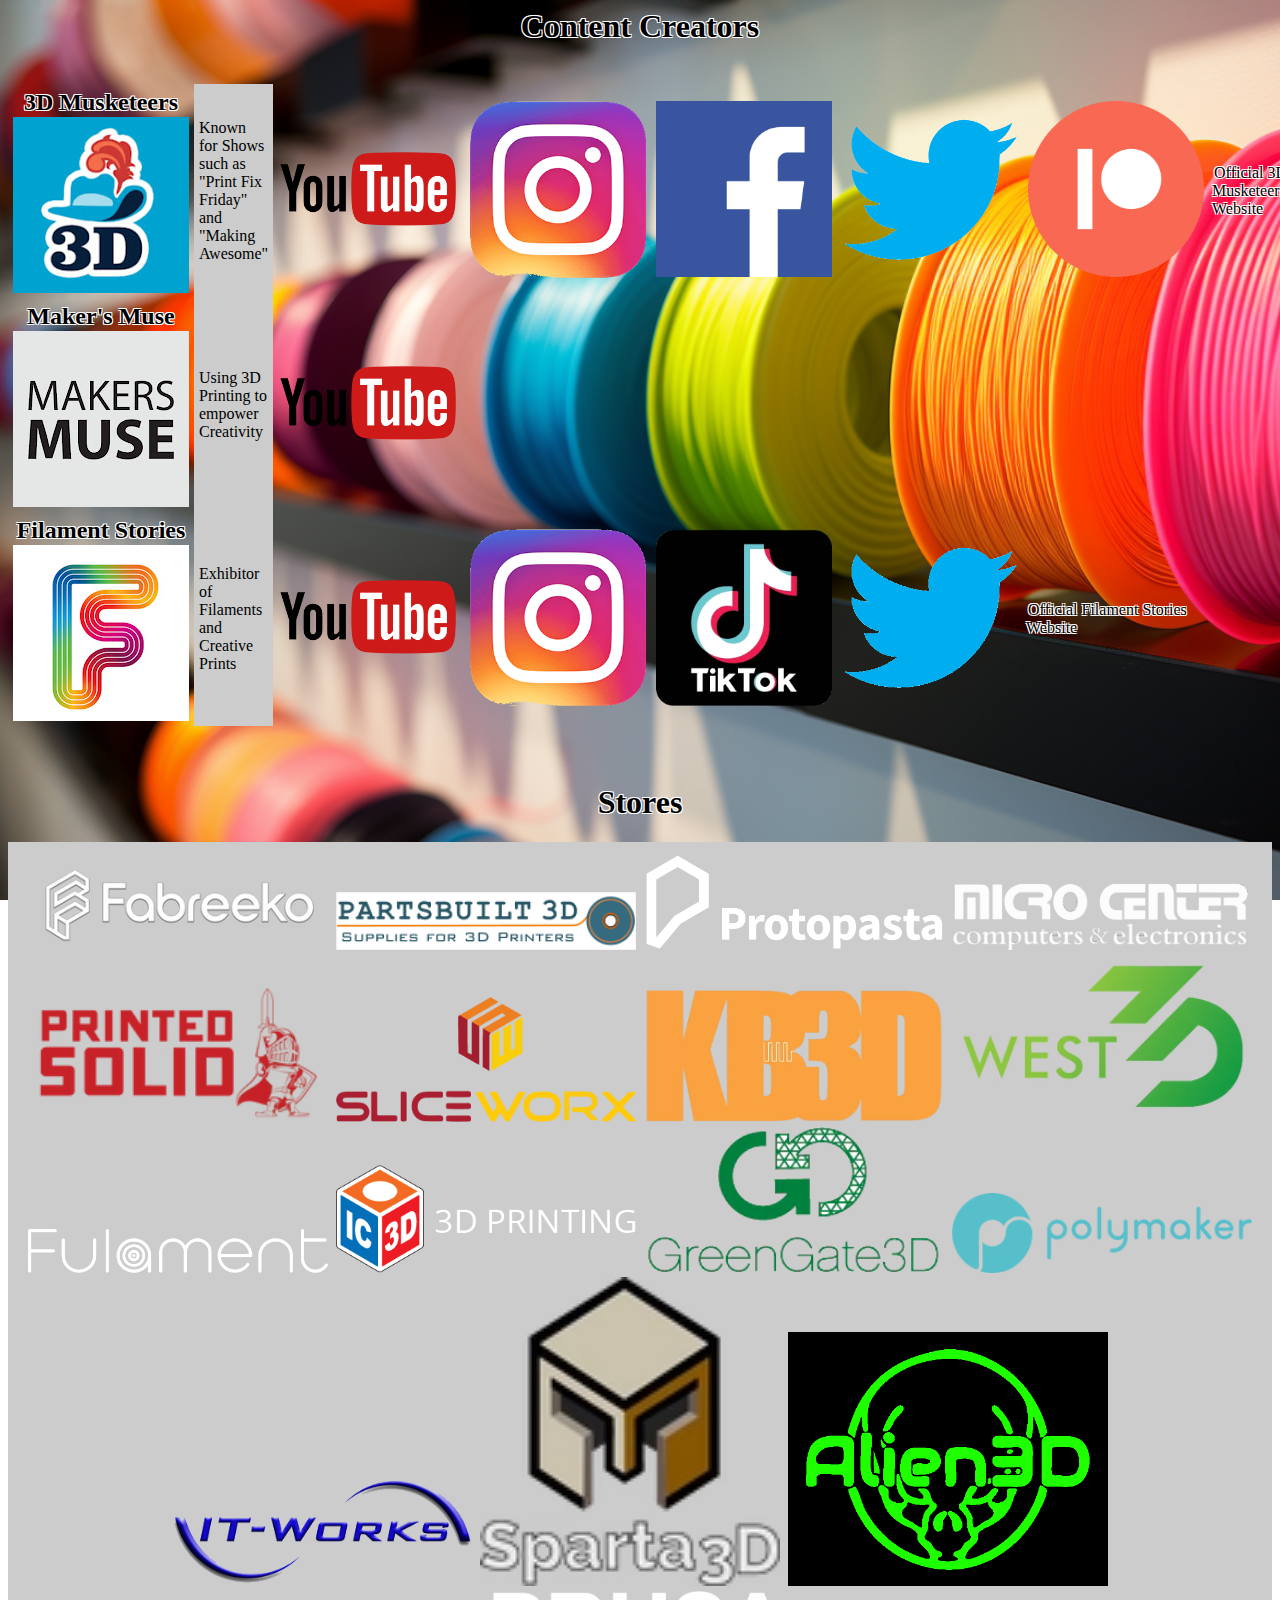
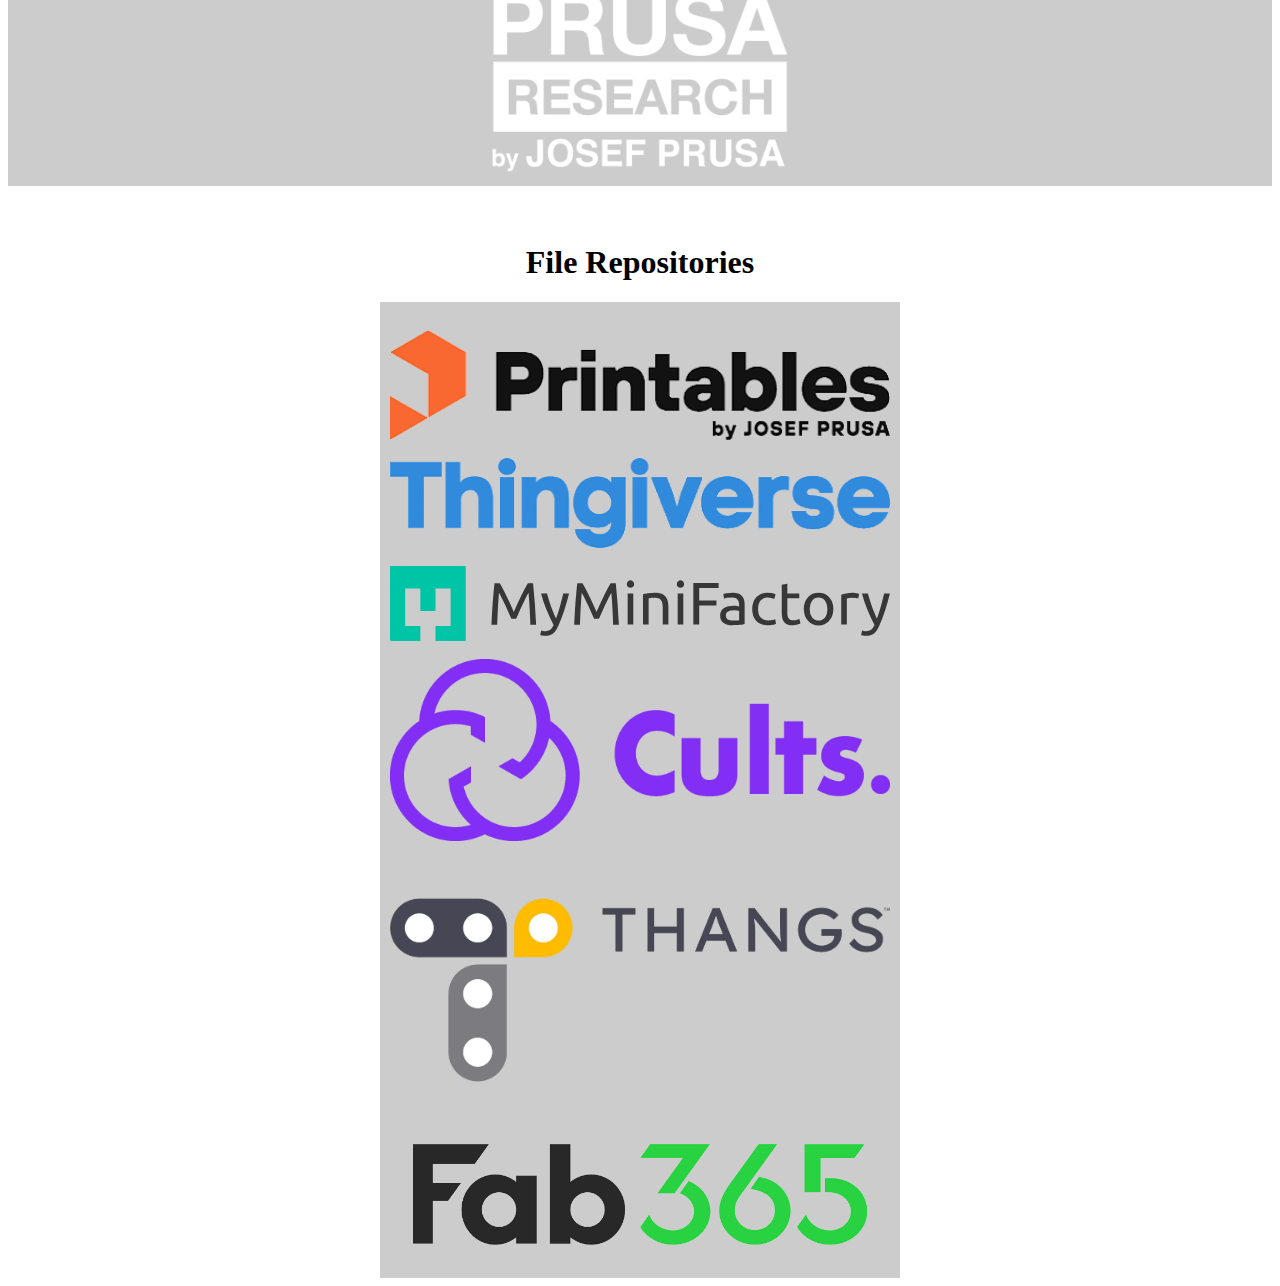
==== 3dp/test.html @ 502c5527 "Add Social media network images, add test page to get opinions on re-work of creator links" ====
<HTML>
<HEAD>
	<link rel="stylesheet" href="./css/style.css"/>
	<meta charset="UTF-8">
	<meta name="viewport" content="width=device-width, initial-scale=1.0">
</HEAD>

    <TITLE>Zura's 3D Printing Links</TITLE>
	
<body>
<CENTER><H1  class="text-with-outline">Content Creators</H1></CENTER>
    <br/>


<div class="table">
	<div class="table-row"> 
		<div class="table-cell">
			<CENTER><H2 class="text-with-outline no-margin" >3D Musketeers</H2></CENTER>
			<IMG src="./img/yt/3dmusketeers.jpg" title="Print Fix Fridays and Making Awesome" style="max-width:176px;">
		</div>
		<div class="table-cell gray-bg" style="max-width:176px;">
		Known for Shows such as "Print Fix Friday" and "Making Awesome"
		</div>
		<div class="table-cell" style="max-width:176px;">
			<A HREF="https://www.youtube.com/@3DMusketeers"><IMG SRC="./img/yt/YouTube.png" style="max-width:176px;"></A>
		</div>
		<div class="table-cell" style="max-width:176px;">
			<A HREF="https://www.instagram.com/3dmusketeers/"><IMG SRC="./img/socials/instagram.png" style="max-width:176px;"></A>
		</div>
		<div class="table-cell" style="max-width:176px;">
			<A HREF="https://facebook.com/3dmusketeers"><IMG SRC="./img/socials/facebook.png" style="max-width:176px;"></A>
		</div>		
		<div class="table-cell" style="max-width:176px;">
			<A HREF="https://twitter.com/3d_musketeers"><IMG SRC="./img/socials/twitter.png" style="max-width:176px;"></A>
		</div>
		<div class="table-cell" style="max-width:176px;">
			<A HREF="https://www.patreon.com/3DMusketeers"><IMG SRC="./img/socials/patreon.png" style="max-width:176px;"></A>
		</div>
		<div class="table-cell" style="max-width:500px;">
			<A HREF="https://3dmusketeers.com/" style="text-with-outline">Official 3D Musketeers Website</A>
		</div>		
	</div>
	<!-- Next! --> 
	<div class="table-row"> 
		<div class="table-cell">
			<CENTER><H2 class="text-with-outline no-margin">Maker's Muse</H2></CENTER>
			<IMG src="./img/yt/makersmuse.jpg" title="Using 3D Printing to empower Creativity" style="max-width:176px;">
		</div>
		<div class="table-cell gray-bg" style="max-width:176px;">
		Using 3D Printing to empower Creativity
		</div>
		<div class="table-cell">
			<A HREF="https://www.youtube.com/@MakersMuse"><IMG SRC="./img/yt/YouTube.png" style="max-width:176px;"></A>
		</div>
	</div>	
	<!-- Next! --> 
		<div class="table-row"> 
		<div class="table-cell">
			<CENTER><H2 class="text-with-outline no-margin" >Filament Stories</H2></CENTER>
			<IMG src="./img/yt/filamentstories.jpg" title="Exhibitor of Filaments and Creative Prints" style="max-width:176px;">
		</div>
		<div class="table-cell gray-bg" style="max-width:176px;">
		Exhibitor of Filaments and Creative Prints
		</div>
		<div class="table-cell" style="max-width:176px;">
			<A HREF="https://www.youtube.com/@FilamentStories"><IMG SRC="./img/yt/YouTube.png" style="max-width:176px;"></A>
		</div>
		<div class="table-cell" style="max-width:176px;">
			<A HREF="https://www.instagram.com/filamentstories/"><IMG SRC="./img/socials/instagram.png" style="max-width:176px;"></A>
		</div>
		<div class="table-cell" style="max-width:176px;">
			<A HREF="https://www.tiktok.com/@filamentstories"><IMG SRC="./img/socials/tiktok.webp" style="max-width:176px;"></A>
		</div>		
		<div class="table-cell" style="max-width:176px;">
			<A HREF="https://twitter.com/FilamentStories"><IMG SRC="./img/socials/twitter.png" style="max-width:176px;"></A>
		</div>
		<div class="table-cell" style="max-width:500px;">
			<A HREF="https://www.filamentstories.com/" style="text-with-outline">Official Filament Stories Website</A>
		</div>		
	</div>
	<!-- Next! --> 



	</div>
</div>
<!--
<div class="image-grid5">
	<A HREF="https://www.youtube.com/@3DPrintingNerd"><IMG src="./img/yt/3dpn.jpg" title="Generalized 3D printing content, occasional live streams"></A>
	<A HREF="https://www.youtube.com/@FilamentFriday"><IMG src="./img/yt/chep.jpg" title="The Creality Whisperer"></A>
	<A HREF="https://www.youtube.com/@MandicReally"><IMG src="./img/yt/manicreally.jpg" title=""></A>
	<A HREF="https://www.youtube.com/@UncleJessy"><IMG src="./img/yt/unclejessy.jpg" title="Cosplay & Resin Printing"></A>
	<A HREF="https://www.youtube.com/@CNCKitchen"><IMG src="./img/yt/cnckitchen.jpg" title="3D Printing scientific tests!"></A>
	<A HREF="https://www.youtube.com/@MadeWithLayers"><IMG src="./img/yt/tom.jpg" title="Probably the most knowledgable guy who's been at this the longest on YT"></A>
	<A HREF="https://www.youtube.com/@TheEdgeofTech"><IMG src="./img/yt/edgeoftech.jpg" title="Co-Host of the Hot Makes Podcast & General Maker Content"></A>
	<A HREF="https://www.youtube.com/@Nero3D"><IMG src="./img/yt/nero3d.jpg" title="Livestreams Building Printers"></A>
	<A HREF="https://www.youtube.com/@SteveBuilds"><IMG src="./img/yt/stevebuilds.jpg" title="Livestreams Building Printers!"></A>
	<A HREF="https://www.youtube.com/@3DPrinty"><IMG src="./img/yt/3dprinty.jpg" title="Designer of Creative Models"></A>
	<A HREF="https://www.youtube.com/@FilamentStories"><IMG src="./img/yt/filamentstories.jpg" title="Exhibitor of Filaments and Creative Prints"></A>
	<A HREF="https://www.youtube.com/@ChaosCoreTech0"><IMG src="./img/yt/CCT.jpg" title="Creators of models of your favorite characters"></A>
	<A HREF="https://www.youtube.com/@ChrisRiley"><IMG src="./img/yt/chrisriley.jpg" title=""></A>
	<A HREF="https://www.youtube.com/@EtherealProject3D"><IMG src="./img/yt/EtherealProject3D.jpg" title="If you have a Evnovo/Artillery 3D printer, check this guy out"></A>
	<A HREF="https://www.youtube.com/@FranklyBuilt"><IMG src="./img/yt/FranklyBuilt.jpg" title="Cosplay / Howtos for priting big things"></A>
	<A HREF="https://www.youtube.com/@EmilyTheEngineer"><IMG src="./img/yt/EmilyTheEngineer.jpg" title="Cosplay / Iron Man Suits"></A>
	<A HREF="https://www.youtube.com/@hueforging"><IMG src="./img/yt/hueforging.jpg" title="Color 3D printing"></A>
	<A HREF="https://www.youtube.com/@ModBotArmy"><IMG src="./img/yt/ModBotArmy.jpg" title=""></A>
	<A HREF="https://www.youtube.com/@NikkoIndustries"><IMG src="./img/yt/NikkoIndustries.jpg" title="Cosplay"></A>
	<A HREF="https://www.youtube.com/@PrintNPlay"><IMG src="./img/yt/PrintNPlay.jpg" title="3D Printed Arcade Machines"></A>
	<A HREF="https://www.youtube.com/@itsboyinspace"><IMG src="./img/yt/itsboyinspace.jpg" title="Creative use and display of models"></A>  
	<A HREF="https://www.youtube.com/@ivanmirandawastaken"><IMG src="./img/yt/ivanmirandawastaken.jpg" title="Amazing Builds, Many done in PLA"></A>
	<A HREF="https://www.youtube.com/@tada3dprinting"><IMG src="./img/yt/tada3dprinting.jpg" title="The ONLY Creator I know of with a Prusa XL"></A>
	<A HREF="https://www.youtube.com/@TeachingTech"><IMG src="./img/yt/TeachingTech.jpg" title=""></A>
	<A HREF="https://www.youtube.com/@TheMeltzone"><IMG src="./img/yt/TheMeltzone.jpg" title="A Podcast run by Tom & Stefan"></A>
	<A HREF="https://www.youtube.com/@ThinAir-3D"><IMG src="./img/yt/ThinAir-3D.jpg" title="Creator of fun and innovative models"></A>
	<A HREF="https://www.youtube.com/@Tombof3DPrintedHorrors"><IMG src="./img/yt/Tombof3DPrintedHorrors.jpg" title="3D printed miniatures!"></A>
	<A HREF="https://www.youtube.com/@UnnecessaryInventions"><IMG src="./img/yt/UnnecessaryInventions.jpg" title="Make stuff that nobody needs, but it's still cool!"></A>
	<A HREF="https://www.youtube.com/@Vector3DP"><IMG src="./img/yt/Vector3DP.jpg" title=""></A>
	<A HREF="https://www.youtube.com/@ZackFreedman"><IMG src="./img/yt/ZackFreedman.jpg" title=""></A>
</div>
-->

<br/><br/>

<CENTER><H1 class="text-with-outline">Stores</H1>
<div class="image-grid4 gray-bg">

	<A HREF="https://www.fabreeko.com/"><img class="storeimg" src="./img/store/fabreeko.avif"></A>
	<A HREF="https://www.partsbuilt.com/"><img class="storeimg" src="./img/store/partsbuilt3d.webp"></A>
	<A HREF="https://www.proto-pasta.com/"><img class="storeimg " src="./img/store/proto-pasta.webp"></A>
	<A HREF="https://www.microcenter.com/"><img class="storeimg" src="./img/store/microcenter.png"></A>
	<A HREF="https://www.printedsolid.com"><img class="storeimg" src="./img/store/printedsolid.avif"></A>
	<A HREF="https://www.sliceworx.com/"><img class="storeimg" src="./img/store/sliceworx.png"></A>
	<A HREF="https://kb-3d.com/store/"><img class="storeimg" src="./img/store/kb3d.webp"></A>
	<A HREF="https://west3d.com/"><img class="storeimg" src="./img/store/west3d.avif"></A>

	<A HREF="https://fulament.com/"><img class="storeimg" src="./img/store/fulament.webp"></A>
	<A HREF="https://www.ic3dprinters.com/shop/"><img class="storeimg" src="./img/store/ic3d.png"></A>
	<A HREF="https://greengate3d.com/"><img class="storeimg" src="./img/store/greengate3d.png"></A>
	<A HREF="https://us.polymaker.com/"><img class="storeimg" src="./img/store/Polymaker.avif"></A>
	<A HREF="https://itworks3d.com/"><img class="storeimg" src="./img/store/it-works3d.png"></A>
	<A HREF="https://sparta3d.ca/"><img class="storeimg" src="./img/store/sparta3d.avif"></A>
	<A HREF="https://www.alien3d.us/"><img class="storeimg black-bg" src="./img/store/Alien3D.png"></A>
	<A HREF="https://www.prusa3d.com/"><img class="storeimg" src="./img/store/prusaresearch.png"></A>


</div>
</CENTER>

    <br/><br/>
    

<CENTER><H1 class="text-with-outline">File Repositories</H1>
<div class="image-grid3 gray-bg">
	<A HREF="https://www.printables.com"><IMG class="repoimg" src="./img/repo/printables.png"></A>
	<A HREF="https://www.thingiverse.com/"><IMG class="repoimg" src="./img/repo/thingiverse.png"></A>	
	<A HREF="https://www.myminifactory.com/"><IMG class="repoimg" src="./img/repo/myminifactory.svg"></A>
	<A HREF="https://cults3d.com/"><IMG class="repoimg" src="./img/repo/cults3d.png"></A>
	<A HREF="https://thangs.com/"><IMG class="repoimg" src="./img/repo/thangs.png"></A>
	<A HREF="https://fab365.net/"><IMG class="repoimg" src="./img/repo/fab365.png"></A>
</div>
</CENTER>
</body>
</HTML>
---- 3dp/css/style.css ----
body {
    /*margin: 100;
    #padding: 100; */
    background-image: url('../img/wall-o-filament2.png'); 
    background-repeat: no-repeat;
    background-attachment: fixed;
    background-size: cover;
            /* Add any other styles you want for the body */

}

.image-grid5 {
    display: grid;
    grid-template-columns: repeat(5, 1fr); /* Five columns with equal width */
    grid-gap: 10px;
}
	
.image-grid4 {
    display: grid;
    grid-template-columns: repeat(4, 1fr); /* Five columns with equal width */
    grid-gap: 10px; /* Adjust the gap between images as needed */
}

.image-grid3 {
    display: grid;
    grid-template-columns: repeat(3, 1fr); /* Five columns with equal width */
    grid-gap: 10px; /* Adjust the gap between images as needed */
}

.storeimg {
    max-width: 300px !important;
    width: 100%;
    height: auto;
    overflow: hidden;
    justify-content: center !important; /* Center horizontally */
    align-items: center !important; /* Center vertically */
	overflow: hidden;	
}

.repoimg {
    max-width: 500px !important;
    width: 100%;
    height: auto;
    display: flex;
    justify-content: center !important; /* Center horizontally */
    align-items: center !important; /* Center vertically */
	overflow: hidden;

}

img {
    max-width: 100%;
    height: auto;
	overflow: hidden;
}

.gray-bg {
    background-color: #ccc; /* Set the background color to gray (or any other color you prefer) */
    padding: 10px; /* Add padding to create some space between the image and the background */
    display: inline-block; /* Ensure the container takes the width of the image */
    overflow: hidden;
}

.black-bg {
    background-color: #000000; /* Set the background color to gray (or any other color you prefer) */
    padding: 10px; /* Add padding to create some space between the image and the background */
    display: inline-block; /* Ensure the container takes the width of the image */
    overflow: hidden;
}

.text-with-outline {
  color: black;
  text-shadow:
    -1px -1px 0 white,
    1px -1px 0 white,
    -1px 1px 0 white,
    1px 1px 0 white;
}

.table {
  display: table;
  border-collapse: collapse;
}

.table-row {
  display: table-row;
}

.table-cell {
  display: table-cell;
  vertical-align: middle; /* Vertically center content within cells */
  padding: 5px;
  text-align: left;
  border: none;
  horizontal-align: left;
}

/* Style the text within the table cell */
.table-cell span {
  margin-top: 10px; /* Add spacing between the image and text */
}


.no-margin {
  margin-bottom: 1;
}

a {
  color: #000; /* Set the link color to black (adjust as needed) */
  text-decoration: none; /* Remove the default underline */
  text-shadow:
    -1px -1px 0 #fff, /* Top-left */
    1px -1px 0 #fff, /* Top-right */
    -1px 1px 0 #fff, /* Bottom-left */
    1px 1px 0 #fff; /* Bottom-right */
  /* Optional: Add padding to create space around the text */
  padding: 2px;
  /* Optional: Add a transition effect on the text-shadow property */
  transition: text-shadow 0.2s;
}
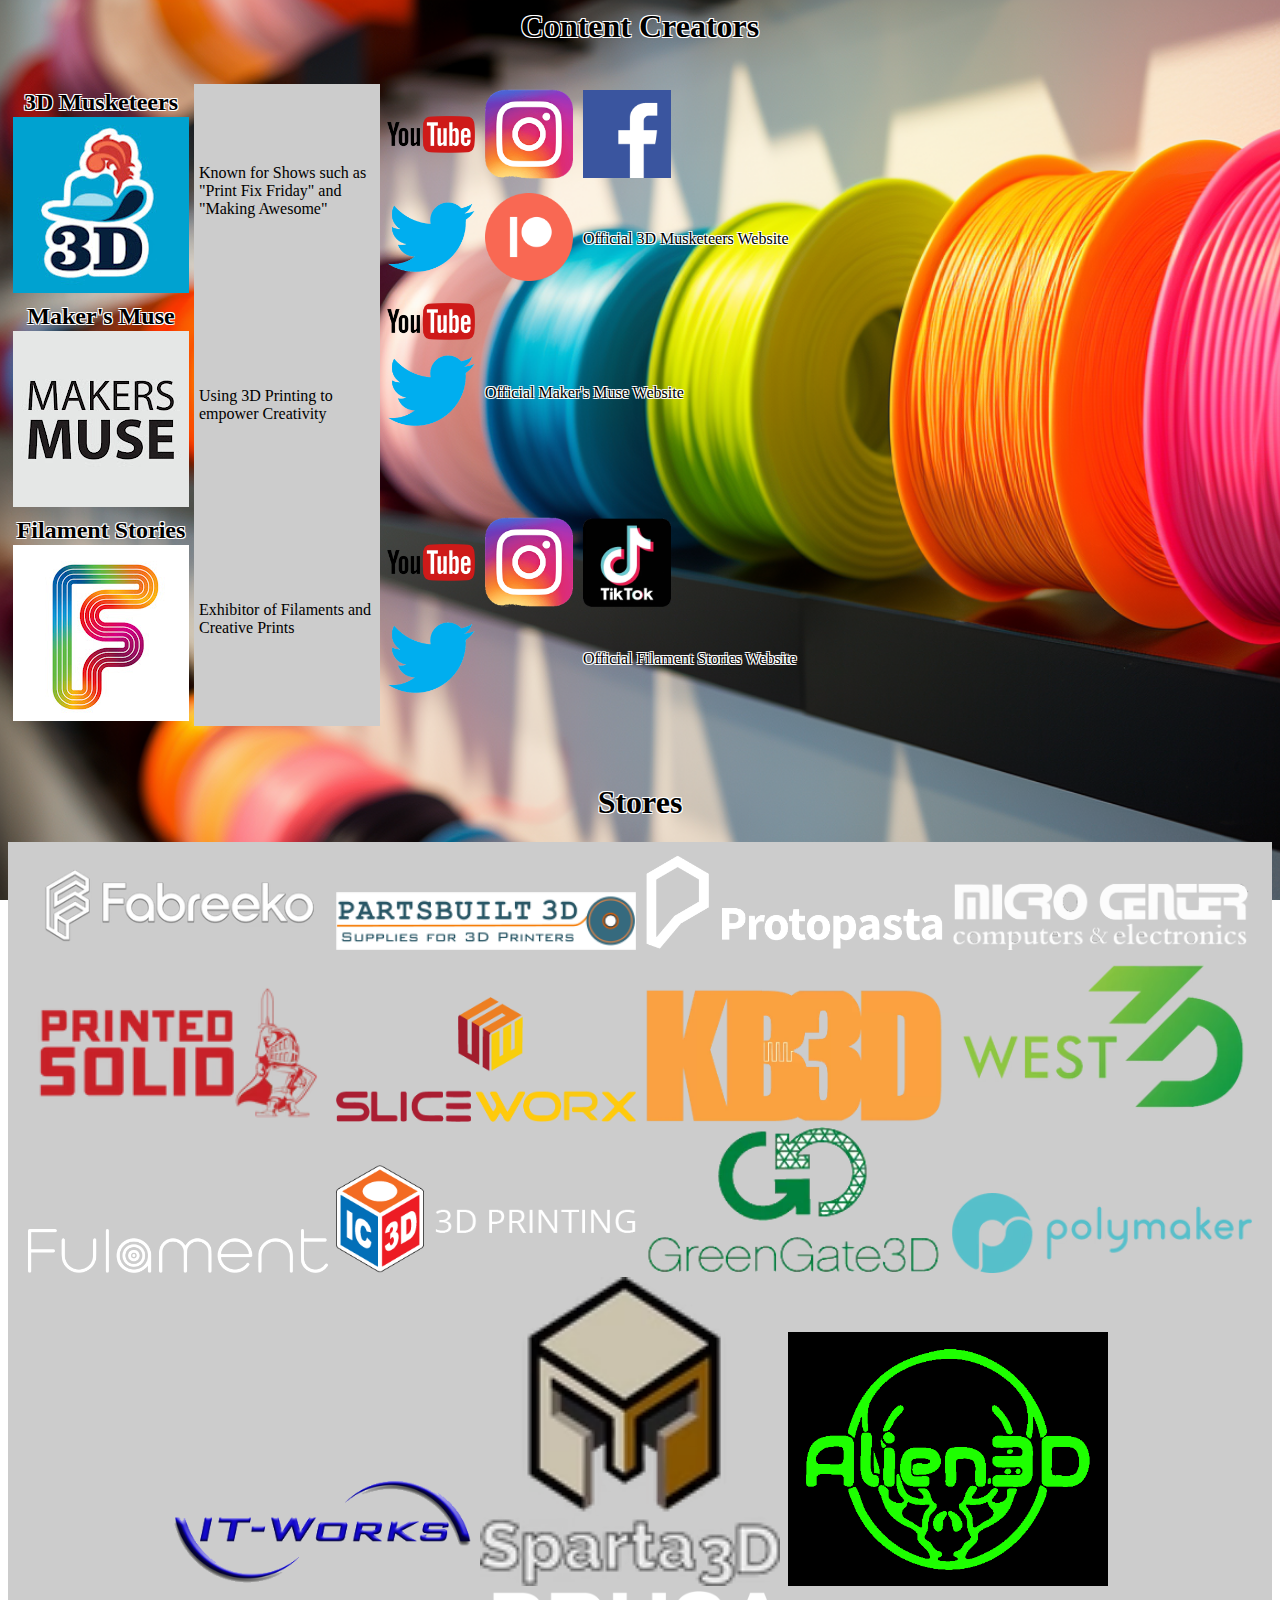
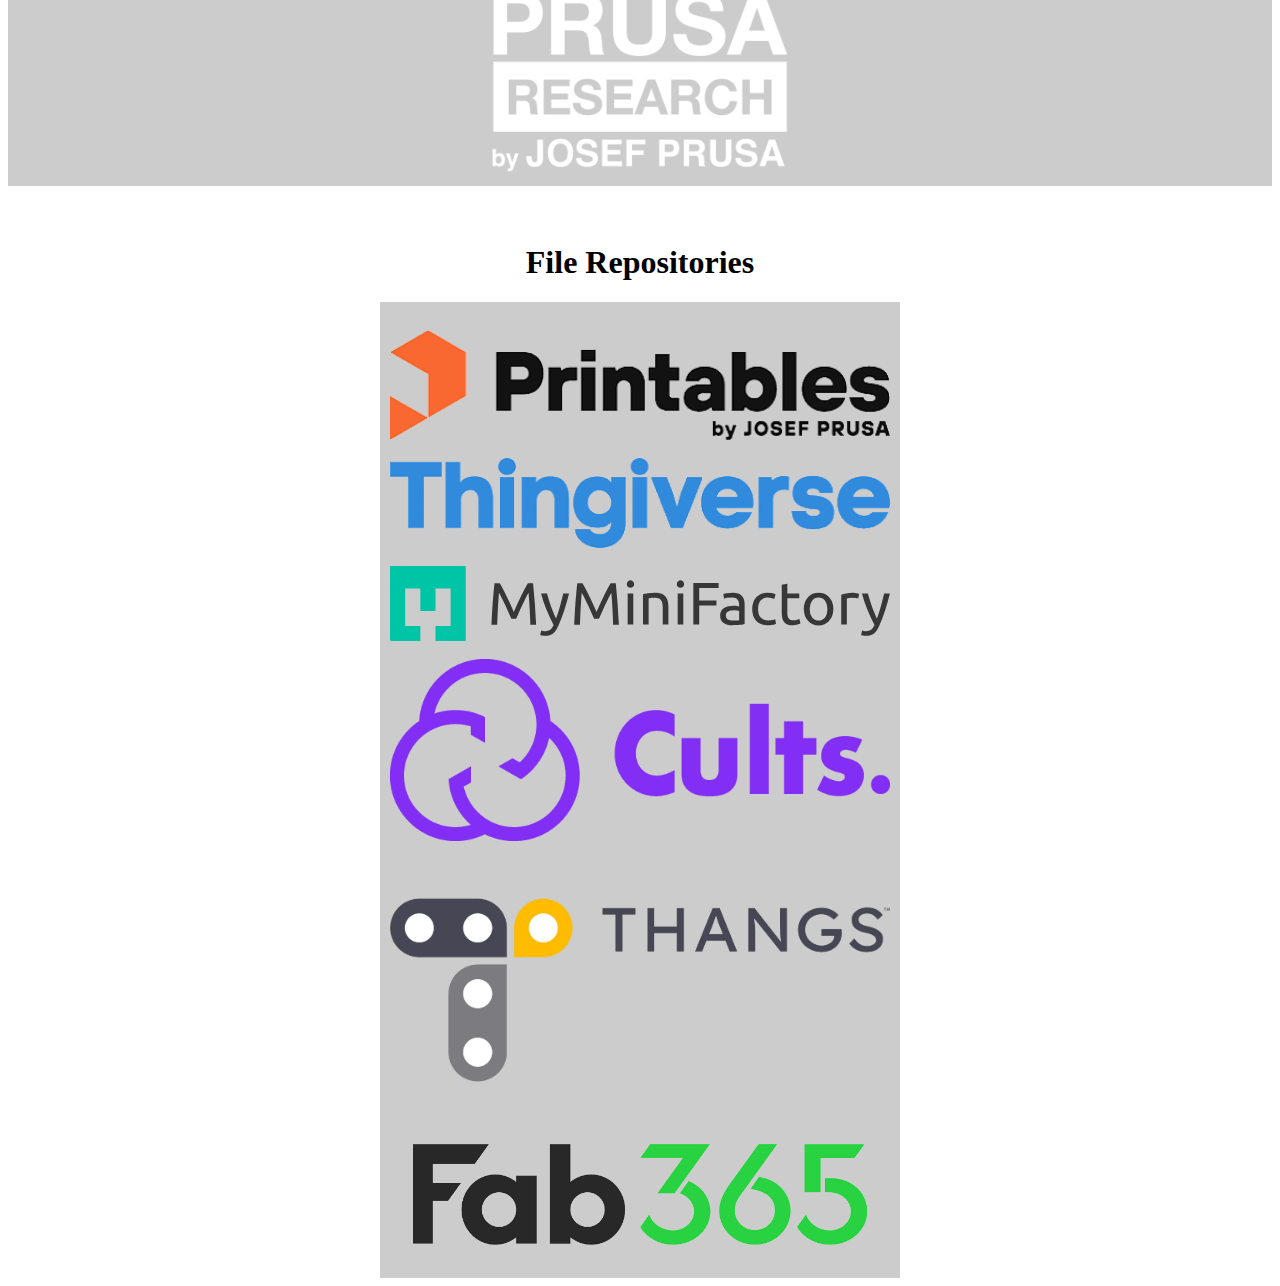
==== commit 3e943224: "Update test page for a change in style" ====
--- a/3dp/test.html
+++ b/3dp/test.html
@@ -21,25 +21,33 @@
 		<div class="table-cell gray-bg" style="max-width:176px;">
 		Known for Shows such as "Print Fix Friday" and "Making Awesome"
 		</div>
-		<div class="table-cell" style="max-width:176px;">
-			<A HREF="https://www.youtube.com/@3DMusketeers"><IMG SRC="./img/yt/YouTube.png" style="max-width:176px;"></A>
+		<div class="table">
+			<div class="table-row">
+				<div class="table-cell" style="max-width:88px;">
+					<A HREF="https://www.youtube.com/@3DMusketeers"><IMG SRC="./img/yt/YouTube.png" style="max-width:88px;"></A>
+				</div>
+				<div class="table-cell" style="max-width:88px;">
+					<A HREF="https://www.instagram.com/3dmusketeers/"><IMG SRC="./img/socials/instagram.png" style="max-width:88px;"></A>
+				</div>
+				<div class="table-cell" style="max-width:88px;">
+					<A HREF="https://facebook.com/3dmusketeers"><IMG SRC="./img/socials/facebook.png" style="max-width:88px;"></A>
+				</div>		
+			</div>
+			<div class="table-row">
+				<div class="table-cell" style="max-width:88px;">
+					<A HREF="https://twitter.com/3d_musketeers"><IMG SRC="./img/socials/twitter.png" style="max-width:88px;"></A>
+				</div>
+				<div class="table-cell" style="max-width:88px;">
+					<A HREF="https://www.patreon.com/3DMusketeers"><IMG SRC="./img/socials/patreon.png" style="max-width:88px;"></A>
+				</div>
+				<div class="table-cell" style="max-width:500px;">
+					<A HREF="https://3dmusketeers.com/" style="text-with-outline">Official 3D Musketeers Website</A>
+				</div>		
+			</div>
 		</div>
-		<div class="table-cell" style="max-width:176px;">
-			<A HREF="https://www.instagram.com/3dmusketeers/"><IMG SRC="./img/socials/instagram.png" style="max-width:176px;"></A>
-		</div>
-		<div class="table-cell" style="max-width:176px;">
-			<A HREF="https://facebook.com/3dmusketeers"><IMG SRC="./img/socials/facebook.png" style="max-width:176px;"></A>
-		</div>		
-		<div class="table-cell" style="max-width:176px;">
-			<A HREF="https://twitter.com/3d_musketeers"><IMG SRC="./img/socials/twitter.png" style="max-width:176px;"></A>
-		</div>
-		<div class="table-cell" style="max-width:176px;">
-			<A HREF="https://www.patreon.com/3DMusketeers"><IMG SRC="./img/socials/patreon.png" style="max-width:176px;"></A>
-		</div>
-		<div class="table-cell" style="max-width:500px;">
-			<A HREF="https://3dmusketeers.com/" style="text-with-outline">Official 3D Musketeers Website</A>
-		</div>		
 	</div>
+	
+	
 	<!-- Next! --> 
 	<div class="table-row"> 
 		<div class="table-cell">
@@ -49,8 +57,21 @@
 		<div class="table-cell gray-bg" style="max-width:176px;">
 		Using 3D Printing to empower Creativity
 		</div>
-		<div class="table-cell">
-			<A HREF="https://www.youtube.com/@MakersMuse"><IMG SRC="./img/yt/YouTube.png" style="max-width:176px;"></A>
+		<div class="table">
+			<div class="table-row">
+				<div class="table-cell" style="max-width:88px;">
+					<A HREF="https://www.youtube.com/@MakersMuse"><IMG SRC="./img/yt/YouTube.png" style="max-width:88px;"></A>
+				</div>
+		
+			</div>
+			<div class="table-row">
+				<div class="table-cell" style="max-width:88px;">
+					<A HREF="https://twitter.com/makersmuse"><IMG SRC="./img/socials/twitter.png" style="max-width:88px;"></A>
+				</div>		
+				<div class="table-cell" style="max-width:500px;">
+					<A HREF="https://www.makersmuse.com/" style="text-with-outline">Official Maker's Muse Website</A>
+				</div>
+			</div>			
 		</div>
 	</div>	
 	<!-- Next! --> 
@@ -62,21 +83,29 @@
 		<div class="table-cell gray-bg" style="max-width:176px;">
 		Exhibitor of Filaments and Creative Prints
 		</div>
-		<div class="table-cell" style="max-width:176px;">
-			<A HREF="https://www.youtube.com/@FilamentStories"><IMG SRC="./img/yt/YouTube.png" style="max-width:176px;"></A>
+		<div class="table">
+			<div class="table-row">
+				<div class="table-cell" style="max-width:88px;">
+					<A HREF="https://www.youtube.com/@FilamentStories"><IMG SRC="./img/yt/YouTube.png" style="max-width:88px;"></A>
+				</div>
+				<div class="table-cell" style="max-width:88px;">
+					<A HREF="https://www.instagram.com/filamentstories/"><IMG SRC="./img/socials/instagram.png" style="max-width:88px;"></A>
+				</div>
+				<div class="table-cell" style="max-width:88px;">
+					<A HREF="https://www.tiktok.com/@filamentstories"><IMG SRC="./img/socials/tiktok.webp" style="max-width:88px;"></A>
+				</div>
+			</div>
+			<div class="table-row">
+				<div class="table-cell" style="max-width:88px;">
+					<A HREF="https://twitter.com/FilamentStories"><IMG SRC="./img/socials/twitter.png" style="max-width:88px;"></A>
+				</div>
+				<div class="table-cell" style="max-width:88px;">
+				</div>
+				<div class="table-cell" style="max-width:500px;">
+					<A HREF="https://www.filamentstories.com/" style="text-with-outline">Official Filament Stories Website</A>
+				</div>		
+			</div>
 		</div>
-		<div class="table-cell" style="max-width:176px;">
-			<A HREF="https://www.instagram.com/filamentstories/"><IMG SRC="./img/socials/instagram.png" style="max-width:176px;"></A>
-		</div>
-		<div class="table-cell" style="max-width:176px;">
-			<A HREF="https://www.tiktok.com/@filamentstories"><IMG SRC="./img/socials/tiktok.webp" style="max-width:176px;"></A>
-		</div>		
-		<div class="table-cell" style="max-width:176px;">
-			<A HREF="https://twitter.com/FilamentStories"><IMG SRC="./img/socials/twitter.png" style="max-width:176px;"></A>
-		</div>
-		<div class="table-cell" style="max-width:500px;">
-			<A HREF="https://www.filamentstories.com/" style="text-with-outline">Official Filament Stories Website</A>
-		</div>		
 	</div>
 	<!-- Next! --> 
 
--- a/3dp/css/style.css
+++ b/3dp/css/style.css
@@ -119,3 +119,11 @@
   transition: text-shadow 0.2s;
 }
 
+/* Responsive styles */
+@media screen and (max-width: 600px) {
+  /* Adjust cell width and layout for small screens */
+  .table-cell {
+    display: block;
+    width: 100%;
+  }
+}
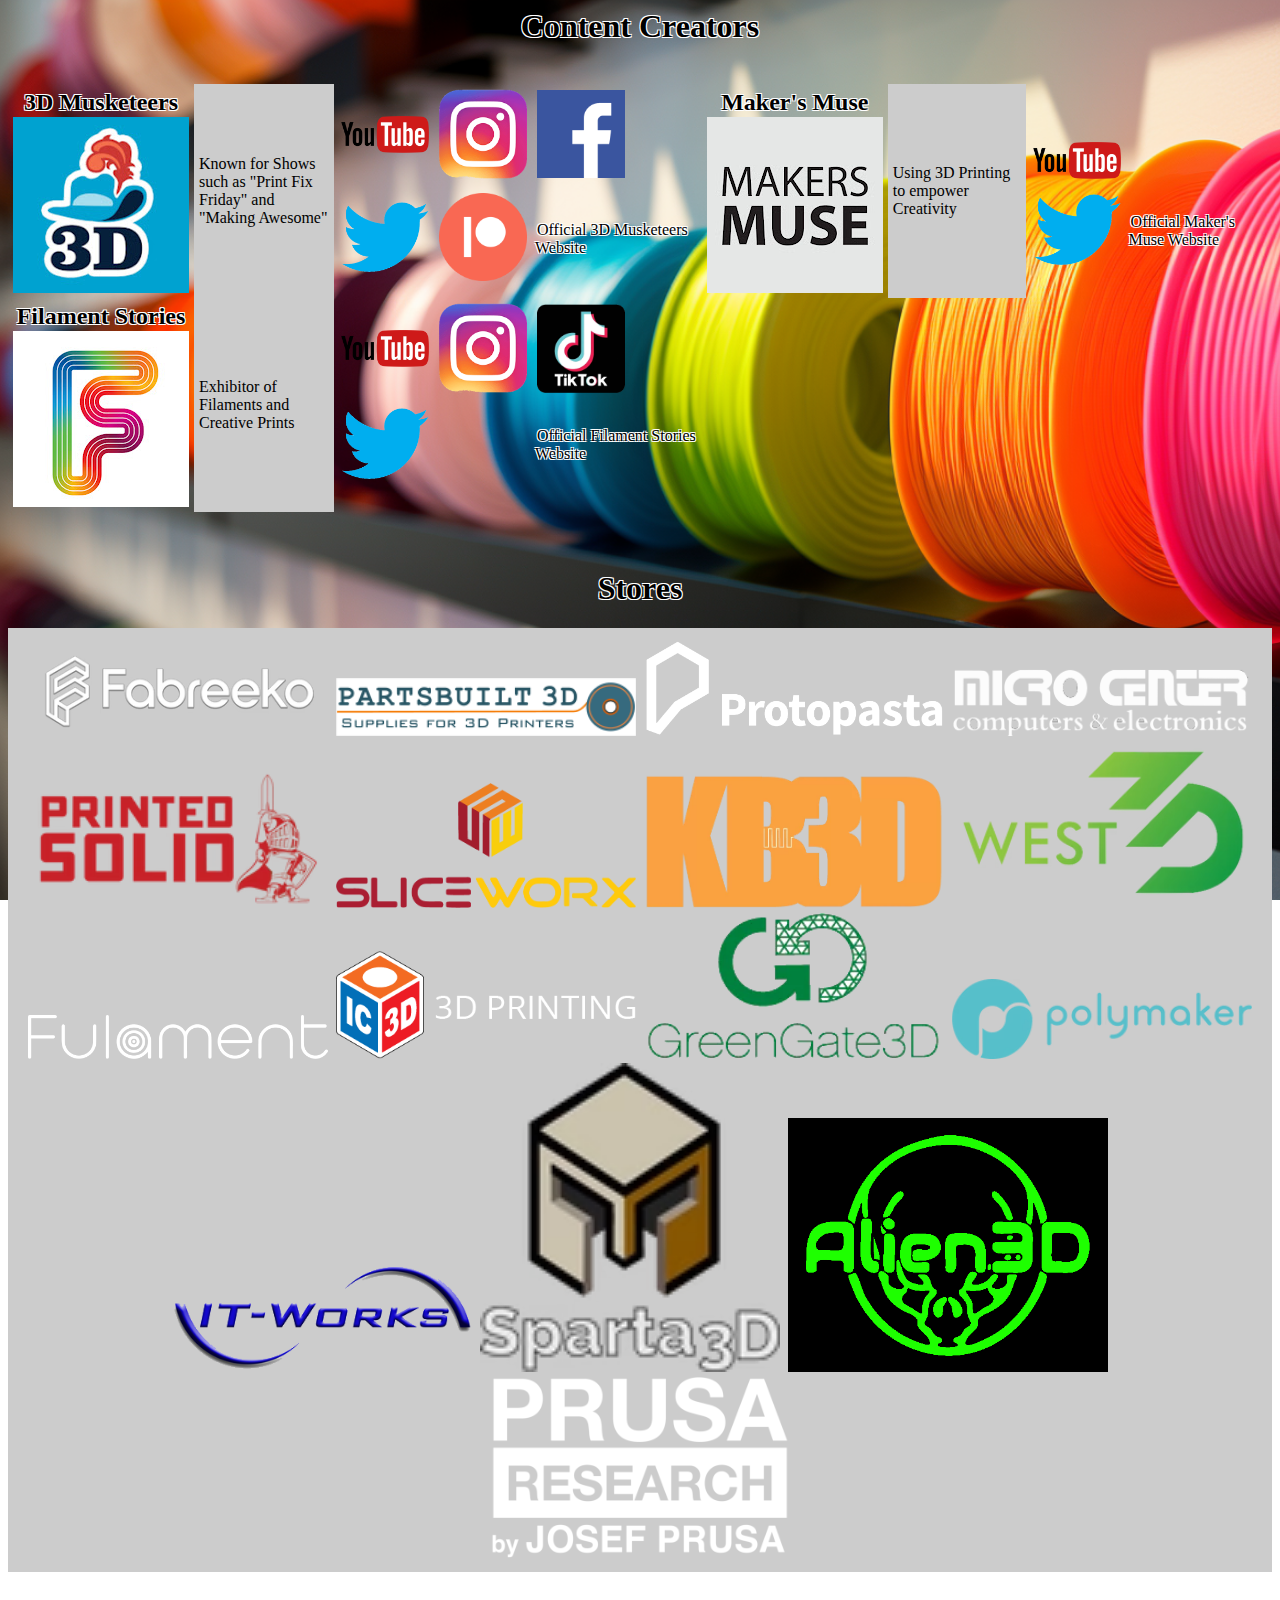
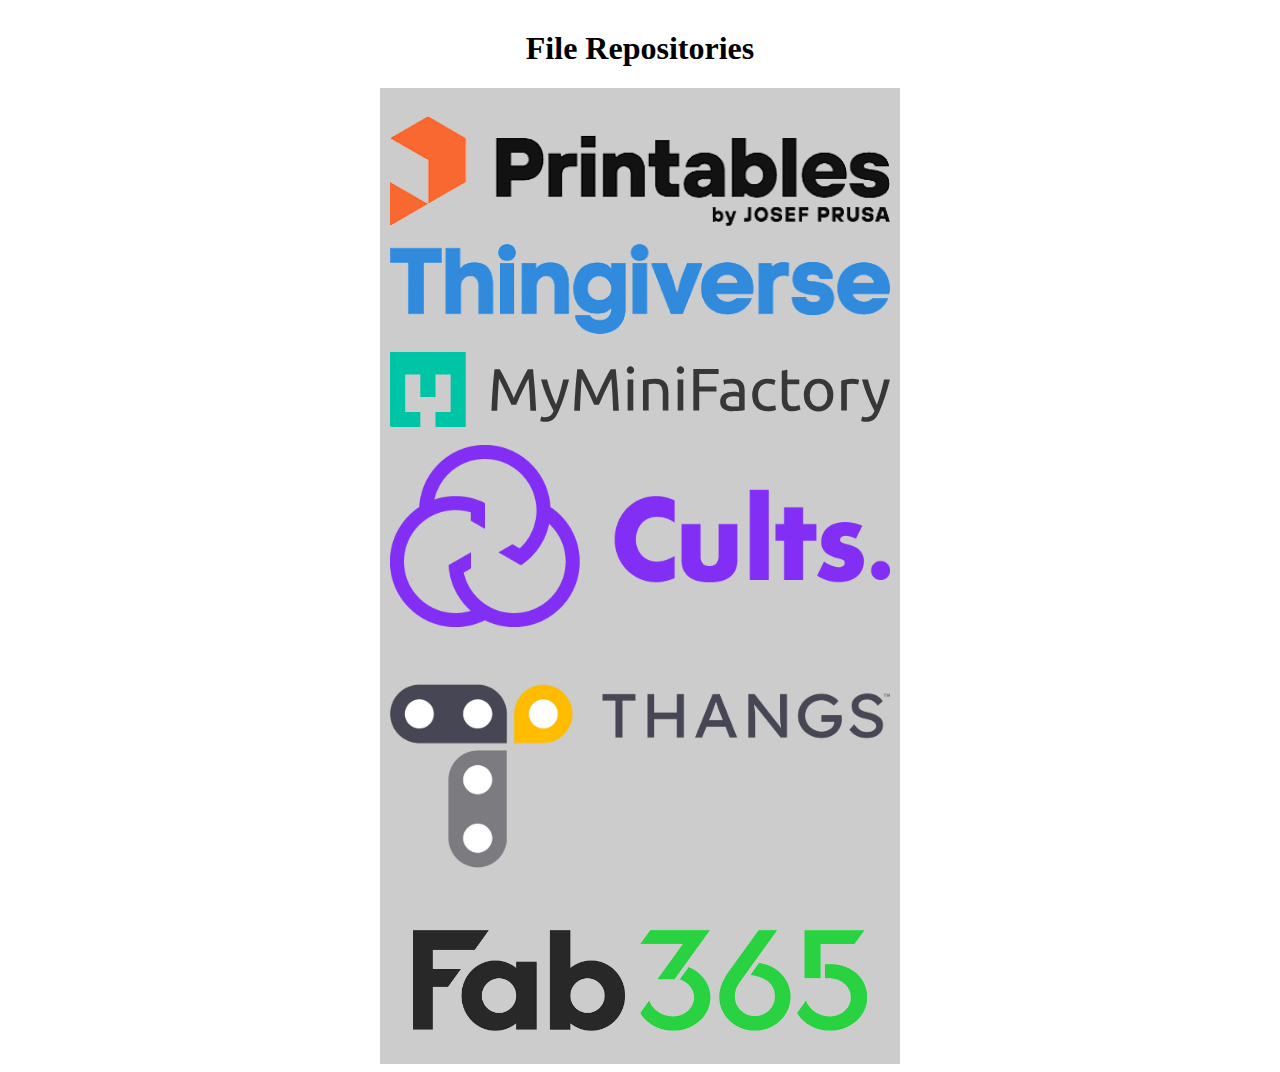
==== commit 52f1773f: "Update test page doing the maker tiles 2 wide" ====
--- a/3dp/test.html
+++ b/3dp/test.html
@@ -15,12 +15,13 @@
 <div class="table">
 	<div class="table-row"> 
 		<div class="table-cell">
-			<CENTER><H2 class="text-with-outline no-margin" >3D Musketeers</H2></CENTER>
-			<IMG src="./img/yt/3dmusketeers.jpg" title="Print Fix Fridays and Making Awesome" style="max-width:176px;">
+			<CENTER><H2 class="text-with-outline no-margin" >3D Musketeers</H2>
+			<IMG src="./img/yt/3dmusketeers.jpg" title="Print Fix Fridays and Making Awesome" style="max-width:176px;"></CENTER>
 		</div>
 		<div class="table-cell gray-bg" style="max-width:176px;">
 		Known for Shows such as "Print Fix Friday" and "Making Awesome"
 		</div>
+		<CENTER>
 		<div class="table">
 			<div class="table-row">
 				<div class="table-cell" style="max-width:88px;">
@@ -45,14 +46,15 @@
 				</div>		
 			</div>
 		</div>
-	</div>
+
+	</CENTER>
 	
 	
-	<!-- Next! --> 
-	<div class="table-row"> 
+	<!-- Next! 
+	<div class="table-row"> --> 
 		<div class="table-cell">
-			<CENTER><H2 class="text-with-outline no-margin">Maker's Muse</H2></CENTER>
-			<IMG src="./img/yt/makersmuse.jpg" title="Using 3D Printing to empower Creativity" style="max-width:176px;">
+			<CENTER><H2 class="text-with-outline no-margin">Maker's Muse</H2>
+			<IMG src="./img/yt/makersmuse.jpg" title="Using 3D Printing to empower Creativity" style="max-width:176px;"></CENTER>
 		</div>
 		<div class="table-cell gray-bg" style="max-width:176px;">
 		Using 3D Printing to empower Creativity
@@ -73,12 +75,13 @@
 				</div>
 			</div>			
 		</div>
-	</div>	
-	<!-- Next! --> 
+			</div>
+	<!--</div>	
+	 Next! --> 
 		<div class="table-row"> 
 		<div class="table-cell">
-			<CENTER><H2 class="text-with-outline no-margin" >Filament Stories</H2></CENTER>
-			<IMG src="./img/yt/filamentstories.jpg" title="Exhibitor of Filaments and Creative Prints" style="max-width:176px;">
+			<CENTER><H2 class="text-with-outline no-margin" >Filament Stories</H2>
+			<IMG src="./img/yt/filamentstories.jpg" title="Exhibitor of Filaments and Creative Prints" style="max-width:176px;"></CENTER>
 		</div>
 		<div class="table-cell gray-bg" style="max-width:176px;">
 		Exhibitor of Filaments and Creative Prints
--- a/3dp/css/style.css
+++ b/3dp/css/style.css
@@ -125,5 +125,13 @@
   .table-cell {
     display: block;
     width: 100%;
+	
   }
+  
+   body {
+    background-image: url('../img/wall-o-filament5.png'); 
+    background-repeat: no-repeat;
+    background-attachment: fixed;
+    background-size: cover;
+   }
 }
